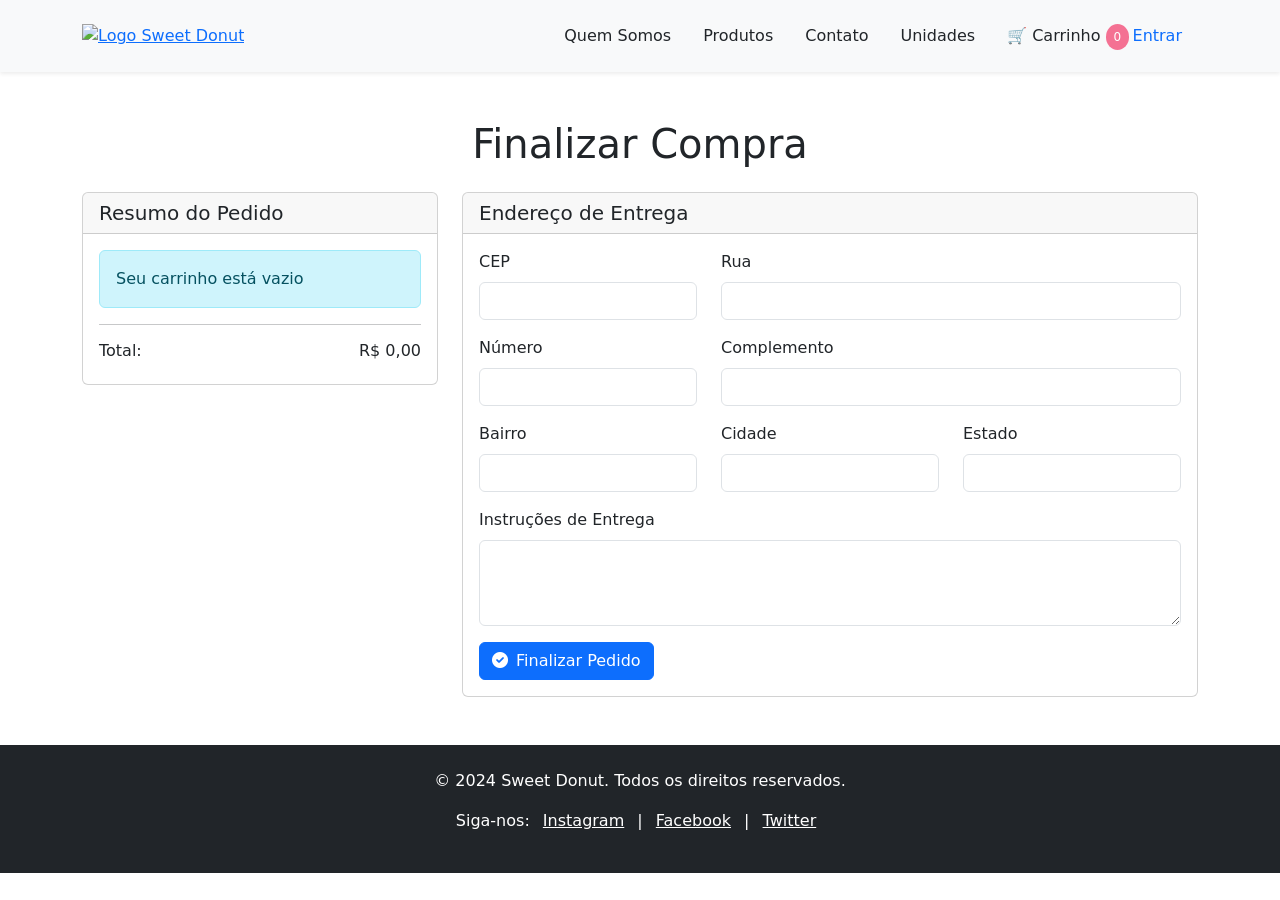
==== finalizarCompra.html @ c2ee1dee "com chat" ====
<!DOCTYPE html>
<html lang="pt-BR">
  <head>
    <meta charset="UTF-8" />
    <meta name="viewport" content="width=device-width, initial-scale=1.0" />
    <link href="https://cdn.jsdelivr.net/npm/bootstrap@5.3.3/dist/css/bootstrap.min.css" rel="stylesheet">
    <link rel="stylesheet" href="https://cdnjs.cloudflare.com/ajax/libs/font-awesome/6.0.0/css/all.min.css">
    <link rel="stylesheet" href="finalizarCompra.css" />
    <title>Finalizar Compra - Sweet Donut</title>
    <style>
      .cart-badge {
        position: absolute;
        margin-left: 5px;
        background: #f47193;
        color: white;
        border-radius: 50%;
        padding: 4px 8px;
        font-size: 12px;
      }
      .invalid-feedback {
        display: none;
        color: #dc3545;
        font-size: 0.875em;
        margin-top: 0.25rem;
      }
      .was-validated .form-control:invalid ~ .invalid-feedback {
        display: block;
      }
    </style>
  </head>
  <body>
    <header class="bg-light p-3 shadow-sm">
      <div class="container d-flex justify-content-between align-items-center">
        <a href="index.html">
          <img src="./imagens/logo.png" alt="Logo Sweet Donut" class="logo" />
        </a>
        <nav>
          <ul class="nav">
            <li class="nav-item">
              <a class="nav-link text-dark" href="quemSomos.html">Quem Somos</a>
            </li>
            <li class="nav-item">
              <a class="nav-link text-dark" href="produtos.html">Produtos</a>
            </li>
            <li class="nav-item">
              <a class="nav-link text-dark" href="contato.html">Contato</a>
            </li>
            <li class="nav-item">
              <a class="nav-link text-dark" href="unidades.html">Unidades</a>
            </li>
            <li class="nav-item">
              <a
                class="nav-link text-dark cart-icon"
                href="finalizarCompra.html"
              >
                🛒 Carrinho
                <span class="cart-badge" id="cart-total">0</span>
              </a>
            </li>
            <li class="nav-item auth-buttons">
              <div class="user-info" id="user-info" style="display: none;">
                <span id="user-name"></span>
              </div>
              <a class="nav-link" href="login.html" id="login-link">Entrar</a>
              <a class="nav-link" href="#" id="logout-link" style="display: none;">Sair</a>
            </li>
          </ul>
        </nav>
      </div>
    </header>

    <div class="container mt-5">
      <h1 class="text-center mb-4">Finalizar Compra</h1>
      
      <div class="row">
        <!-- Resumo do Pedido -->
        <div class="col-md-4">
          <div class="card">
            <div class="card-header">
              <h5 class="mb-0">Resumo do Pedido</h5>
            </div>
            <div class="card-body">
              <div id="cart-items">
                <!-- Itens do carrinho serão inseridos aqui -->
              </div>
              <hr>
              <div class="d-flex justify-content-between">
                <h6>Total:</h6>
                <h6 id="total-price">R$ 0,00</h6>
              </div>
            </div>
          </div>
        </div>

        <!-- Formulário de Entrega -->
        <div class="col-md-8">
          <div class="card">
            <div class="card-header">
              <h5 class="mb-0">Endereço de Entrega</h5>
            </div>
            <div class="card-body">
              <form id="delivery-form">
                <div class="row">
                  <div class="col-md-4 mb-3">
                    <label for="cep" class="form-label">CEP</label>
                    <input type="text" class="form-control" id="cep" required>
                  </div>
                  <div class="col-md-8 mb-3">
                    <label for="street" class="form-label">Rua</label>
                    <input type="text" class="form-control" id="street" required>
                  </div>
                </div>
                <div class="row">
                  <div class="col-md-4 mb-3">
                    <label for="number" class="form-label">Número</label>
                    <input type="text" class="form-control" id="number" required>
                  </div>
                  <div class="col-md-8 mb-3">
                    <label for="complement" class="form-label">Complemento</label>
                    <input type="text" class="form-control" id="complement">
                  </div>
                </div>
                <div class="row">
                  <div class="col-md-4 mb-3">
                    <label for="neighborhood" class="form-label">Bairro</label>
                    <input type="text" class="form-control" id="neighborhood" required>
                  </div>
                  <div class="col-md-4 mb-3">
                    <label for="city" class="form-label">Cidade</label>
                    <input type="text" class="form-control" id="city" required>
                  </div>
                  <div class="col-md-4 mb-3">
                    <label for="state" class="form-label">Estado</label>
                    <input type="text" class="form-control" id="state" required>
                  </div>
                </div>
                <div class="mb-3">
                  <label for="instructions" class="form-label">Instruções de Entrega</label>
                  <textarea class="form-control" id="instructions" rows="3"></textarea>
                </div>
                <button type="submit" class="btn btn-primary">
                  <i class="fas fa-check-circle me-2"></i>Finalizar Pedido
                </button>
              </form>
            </div>
          </div>
        </div>
      </div>
    </div>

    <footer class="bg-dark text-white py-4 mt-5">
      <div class="container text-center">
        <p>&copy; 2024 Sweet Donut. Todos os direitos reservados.</p>
        <p>
          Siga-nos:
          <a href="#" class="text-white mx-2">Instagram</a> |
          <a href="#" class="text-white mx-2">Facebook</a> |
          <a href="#" class="text-white mx-2">Twitter</a>
        </p>
      </div>
    </footer>

    <!-- Scripts -->
    <script src="https://cdn.jsdelivr.net/npm/bootstrap@5.3.3/dist/js/bootstrap.bundle.min.js"></script>
    <script src="carrinho.js"></script>
    <script>
      // Função para calcular o total do carrinho
      function calcularTotalCarrinho(carrinho) {
        return carrinho.reduce((total, item) => {
          const preco = parseFloat(item.price);
          const quantidade = parseInt(item.quantity);
          return total + (preco * quantidade);
        }, 0);
      }

      // Função para validar o carrinho
      function validarCarrinho(carrinho) {
        if (!Array.isArray(carrinho) || carrinho.length === 0) {
          throw new Error('Carrinho vazio ou inválido');
        }

        for (const item of carrinho) {
          if (!item.id || !item.quantity || item.quantity <= 0) {
            throw new Error('Item inválido no carrinho');
          }
        }

        return true;
      }

      // Função para validar o token
      async function validarToken(token) {
        if (!token) {
          throw new Error('Token não encontrado');
        }

        try {
          const response = await fetch('http://localhost:3000/api/user', {
            headers: {
              'Authorization': `Bearer ${token}`
            }
          });

          if (!response.ok) {
            throw new Error('Token inválido ou expirado');
          }

          return await response.json();
        } catch (error) {
          throw new Error('Erro ao validar token: ' + error.message);
        }
      }

      // Função para validar o formulário
      function validateForm() {
        const form = document.getElementById('delivery-form');
        const inputs = form.querySelectorAll('input[required]');
        let isValid = true;

        inputs.forEach(input => {
          if (!input.value.trim()) {
            input.classList.add('is-invalid');
            isValid = false;
          } else {
            input.classList.remove('is-invalid');
          }
        });

        return isValid;
      }

      // Função para remover produto do carrinho
      function removeProduct(productId) {
        const cart = JSON.parse(localStorage.getItem('cart') || '[]');
        const updatedCart = cart.filter(item => item.id !== productId);
        localStorage.setItem('cart', JSON.stringify(updatedCart));
        updateCartDisplay();
      }

      // Função para atualizar a exibição do carrinho
      function updateCartDisplay() {
        const cart = JSON.parse(localStorage.getItem('cart') || '[]');
        const cartItems = document.getElementById('cart-items');
        const totalPrice = document.getElementById('total-price');
        
        let total = 0;
        let html = '';

        if (cart.length === 0) {
          html = '<div class="alert alert-info">Seu carrinho está vazio</div>';
          cartItems.innerHTML = html;
          totalPrice.textContent = 'R$ 0,00';
          return;
        }

        cart.forEach(item => {
          const quantidade = parseInt(item.quantity);
          const preco = parseFloat(item.price);
          const itemTotal = preco * quantidade;
          total += itemTotal;

          html += `
            <div class="d-flex justify-content-between align-items-center mb-3">
              <div>
                <h6 class="mb-0">${item.name}</h6>
                <p class="mb-0">R$ ${preco.toFixed(2)} x ${quantidade}</p>
              </div>
              <div class="text-end">
                <h6 class="mb-0">R$ ${itemTotal.toFixed(2)}</h6>
                <button class="btn btn-danger btn-sm" onclick="removeProduct('${item.id}')">
                  <i class="fas fa-trash"></i> Remover
                </button>
              </div>
            </div>
          `;
        });

        cartItems.innerHTML = html;
        totalPrice.textContent = `R$ ${total.toFixed(2)}`;
      }

      // Função para atualizar a quantidade de um item
      function updateQuantity(productId, newQuantity) {
        const cart = JSON.parse(localStorage.getItem('cart') || '[]');
        const itemIndex = cart.findIndex(item => item.id === productId);
        
        if (itemIndex !== -1) {
          newQuantity = parseInt(newQuantity);
          if (newQuantity > 0) {
            cart[itemIndex].quantity = newQuantity;
            localStorage.setItem('cart', JSON.stringify(cart));
            updateCartDisplay();
          }
        }
      }

      // Função para finalizar a compra
      async function finalizarCompra() {
        // Verifica se o usuário está logado
        const token = localStorage.getItem('token');
        if (!token) {
          alert('Por favor, faça login para finalizar a compra');
          window.location.href = 'login.html';
          return;
        }

        // Pega o carrinho do localStorage
        const cartItems = JSON.parse(localStorage.getItem('cart')) || [];
        if (cartItems.length === 0) {
          alert('Carrinho está vazio!');
          return;
        }

        // Calcula o total
        const total = cartItems.reduce((sum, item) => sum + (item.price * item.quantity), 0);

        // Monta o objeto address corretamente antes de usar
        const address = {
          cep: document.getElementById('cep').value,
          street: document.getElementById('street').value,
          number: document.getElementById('number').value,
          complement: document.getElementById('complement').value,
          neighborhood: document.getElementById('neighborhood').value,
          city: document.getElementById('city').value,
          state: document.getElementById('state').value
        };

        try {
          // Mostra loading
          const btnFinalizar = document.querySelector('button[type="submit"]');
          const btnOriginalText = btnFinalizar.innerHTML;
          btnFinalizar.innerHTML = '<i class="fas fa-spinner fa-spin"></i> Processando...';
          btnFinalizar.disabled = true;

          // Primeiro salva o endereço
          const addressResponse = await fetch('http://localhost:3000/api/addresses', {
            method: 'POST',
            headers: {
              'Content-Type': 'application/json',
              'Authorization': `Bearer ${token}`
            },
            body: JSON.stringify(address)
          });

          if (!addressResponse.ok) {
            throw new Error('Erro ao salvar endereço');
          }
          
          // Obtém o endereço salvo com seu ID
          const savedAddress = await addressResponse.json();
          console.log('Endereço salvo:', savedAddress);
          
          // Prepara os dados do pedido com o endereço completo
          const pedido = {
            products: cartItems.map(item => ({
              product: item._id || item.id, // Garante que o _id real do MongoDB seja usado
              quantity: item.quantity
            })),
            total: total,
            address: address // Envia o objeto de endereço completo
          };
          
          console.log('Pedido a ser enviado:', pedido);

          // Depois cria o pedido
          const orderResponse = await fetch('http://localhost:3000/api/orders', {
            method: 'POST',
            headers: {
              'Content-Type': 'application/json',
              'Authorization': `Bearer ${token}`
            },
            body: JSON.stringify(pedido)
          });

          const data = await orderResponse.json();

          if (!orderResponse.ok) {
            throw new Error(data.message || 'Erro ao criar pedido');
          }

          console.log('Pedido criado com sucesso:', data);
          localStorage.removeItem('cart'); // Limpa o carrinho imediatamente após sucesso
          // Limpa os campos do formulário
          document.getElementById('delivery-form').reset();
          // Limpa o resumo do pedido na interface
          updateCartDisplay();
          document.getElementById('cart-items').innerHTML = '<div class="alert alert-info">Seu carrinho está vazio</div>';
          document.getElementById('total-price').textContent = 'R$ 0,00';
          alert('Pedido finalizado com sucesso!');
          window.location.href = 'index.html'; // Redireciona para a página inicial

        } catch (error) {
          console.error('Erro ao finalizar pedido:', error);
          alert('Erro ao finalizar o pedido: ' + (error.message || 'Erro desconhecido. Verifique os campos e tente novamente.'));
          const btnFinalizar = document.querySelector('button[type="submit"]');
          btnFinalizar.innerHTML = '<i class="fas fa-check-circle me-2"></i>Finalizar Pedido';
          btnFinalizar.disabled = false;
        }
      }

      // Função para atualizar o resumo do pedido
      function updateOrderSummary() {
        const cart = JSON.parse(localStorage.getItem('cart')) || [];
        const cartItems = document.getElementById('cart-items');
        const totalElement = document.getElementById('total-price');

        if (cartItems) {
          cartItems.innerHTML = cart.map(item => `
            <div class="cart-item">
                <div class="cart-item-info">
                    <h6 class="mb-0">${item.name}</h6>
                    <p class="mb-0">R$ ${item.price.toFixed(2)} x ${item.quantity}</p>
                    <p class="mb-0">Subtotal: R$ ${(item.price * item.quantity).toFixed(2)}</p>
                </div>
                <button class="btn btn-danger btn-sm" onclick="removeProduct('${item.id}')">
                    <i class="fas fa-trash"></i> Remover
                </button>
            </div>
        `).join('');
        }

        if (totalElement) {
          const total = cart.reduce((sum, item) => sum + (item.price * item.quantity), 0);
          totalElement.textContent = `R$ ${total.toFixed(2)}`;
        }
      }

      // Verificar status de autenticação
      async function checkAuth() {
        const token = localStorage.getItem('token');
        const loginLink = document.getElementById('login-link');
        const logoutLink = document.getElementById('logout-link');
        const userInfo = document.getElementById('user-info');
        const userName = document.getElementById('user-name');

        if (token) {
          try {
            const response = await fetch('http://localhost:3000/api/user', {
              headers: {
                'Authorization': `Bearer ${token}`
              }
            });
            
            if (response.ok) {
              const userData = await response.json();
              userName.textContent = `Olá, ${userData.name}`;
              userInfo.style.display = 'flex';
              loginLink.style.display = 'none';
              logoutLink.style.display = 'block';
            } else {
              localStorage.removeItem('token');
              showLoginState();
            }
          } catch (error) {
            console.error('Erro ao verificar autenticação:', error);
            showLoginState();
          }
        } else {
          showLoginState();
        }
      }

      function showLoginState() {
        const loginLink = document.getElementById('login-link');
        const logoutLink = document.getElementById('logout-link');
        const userInfo = document.getElementById('user-info');
        
        loginLink.style.display = 'block';
        logoutLink.style.display = 'none';
        userInfo.style.display = 'none';
      }

      // Manipular logout
      document.getElementById('logout-link').addEventListener('click', (e) => {
        e.preventDefault();
        localStorage.removeItem('token');
        window.location.href = 'index.html';
      });

      // Adicionar validação de CEP
      document.getElementById('cep').addEventListener('blur', async function() {
        const cep = this.value.replace(/\D/g, '');
        if (cep.length === 8) {
          try {
            const response = await fetch(`https://viacep.com.br/ws/${cep}/json/`);
            const data = await response.json();
            if (!data.erro) {
              document.getElementById('street').value = data.logradouro;
              document.getElementById('neighborhood').value = data.bairro;
              document.getElementById('city').value = data.localidade;
              document.getElementById('state').value = data.uf;
            }
          } catch (error) {
            console.error('Erro ao buscar CEP:', error);
          }
        }
      });

      // Inicialização
      document.addEventListener('DOMContentLoaded', function() {
        checkAuth();
        // Limpa o formulário e o resumo do pedido se o carrinho estiver vazio
        const cart = JSON.parse(localStorage.getItem('cart')) || [];
        const deliveryForm = document.getElementById('delivery-form');
        if (cart.length === 0) {
          if (deliveryForm) {
            deliveryForm.reset();
          }
          const cartItems = document.getElementById('cart-items');
          const totalPrice = document.getElementById('total-price');
          if (cartItems) {
            cartItems.innerHTML = '<div class="alert alert-info">Seu carrinho está vazio</div>';
          }
          if (totalPrice) {
            totalPrice.textContent = 'R$ 0,00';
          }
        } else {
          updateOrderSummary();
        }

        // Adiciona o event listener para o formulário
        if (deliveryForm) {
          deliveryForm.addEventListener('submit', function(e) {
            e.preventDefault();
            finalizarCompra();
          });
        }
      });
    </script>
  </body>
</html>
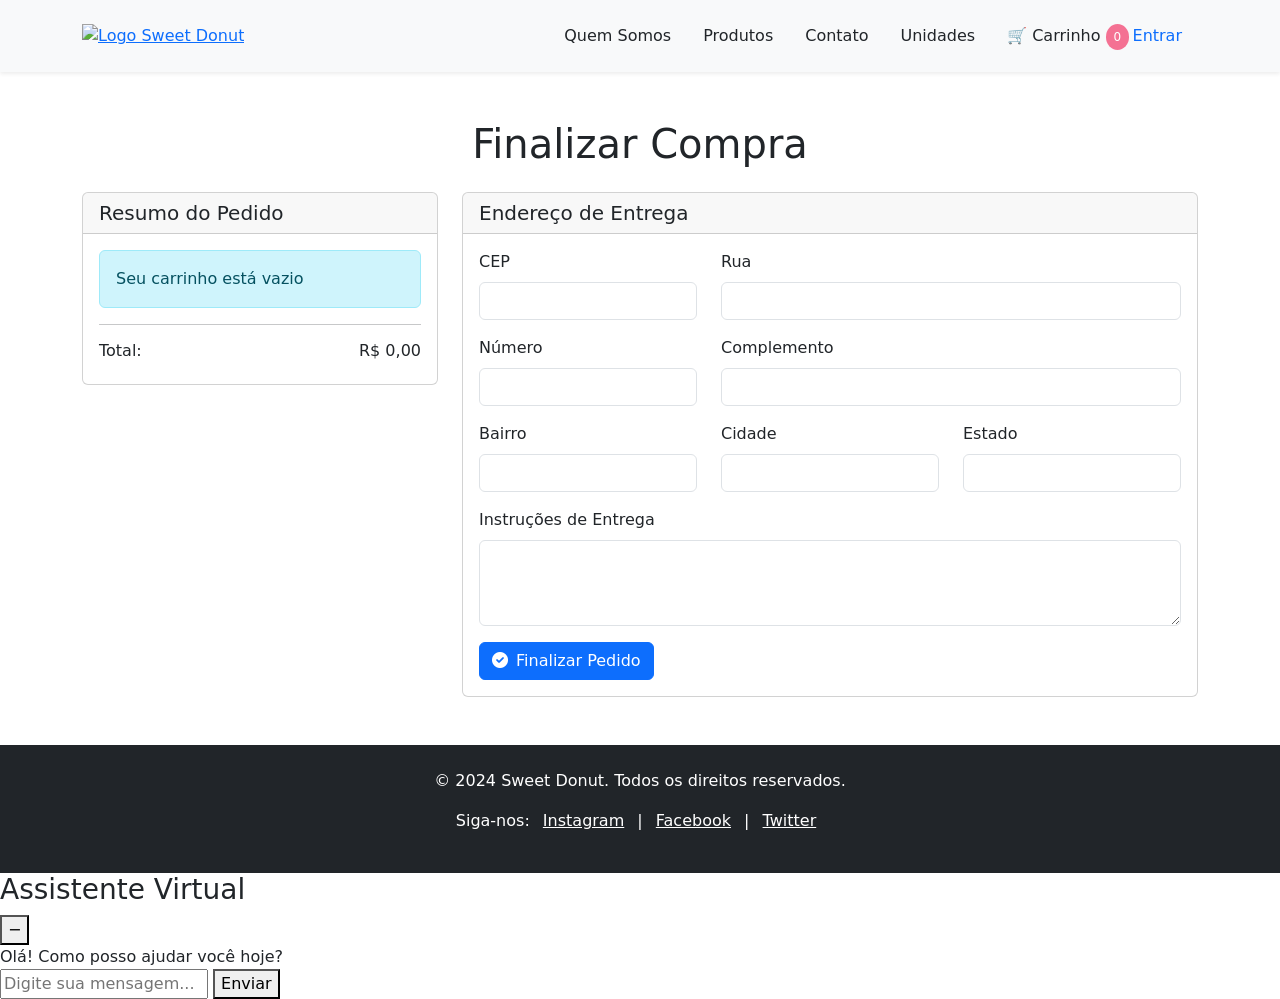
==== commit 512925a3: "o chabot esta permanenti em todas as paginas" ====
--- a/finalizarCompra.html
+++ b/finalizarCompra.html
@@ -527,5 +527,6 @@
         }
       });
     </script>
+    <script src="js/chatbot.js"></script>
   </body>
 </html>
